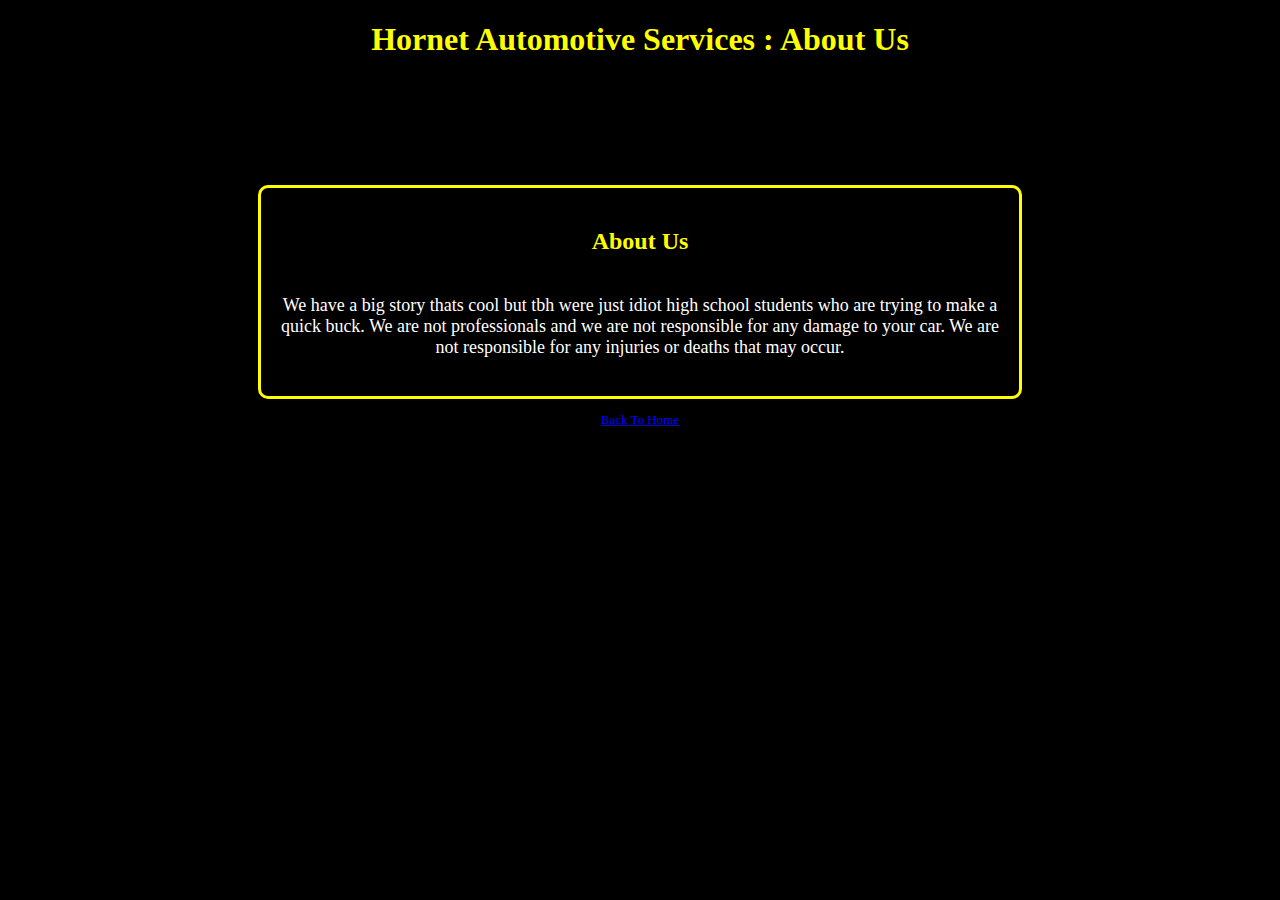
==== about/index.html @ 6d826f64 "ik;sjdnbfo;nijafdvsgnjoi;regafno;ijegra" ====
<!DOCTYPE html>
<html lang="en">
<head>
    <meta charset="UTF-8">
    <meta name="viewport" content="width=device-width, initial-scale=1.0">
    <title></title>
    <link rel="stylesheet" href="../defaults/defaults.css">
    <link rel="stylesheet" href="./index.css">
</head>
<body>
    <h1 id='header'>Hornet Automotive Services : About Us</h1>

    <div class="container">
        <h2 id="h2">About Us</h2>
        
        <p id="p">
            We have a big story thats cool but tbh were just idiot high school students who are trying to make a quick buck. We are not professionals and we are not 
            responsible for any damage to your car. We are not responsible for any injuries or deaths that may occur.
        </p>
    </div>

    <a href="../index.html">
        <p id="footer">Back To Home</p>
    </a>
</body>
</html>
---- defaults/defaults.css ----
body {
    /*background-image: linear-gradient(90deg, grey,#333333, #222222);*/
    background-color: black;
    font-family: 'Trebuchet MS';
}
---- about/index.css ----
.container {
    border-style: solid;
    border-color: yellow;
    background-color: black;
    width: 60%;
    text-align: center;
    margin: auto;
    margin-top: 10%;
    border-radius: 10px;
    transition: scale 1s, background-color 1s;
}

.container:hover {
    scale: 101%;
    background-color: rgb(15, 15, 15);
}

#header {
    color: yellow;
    text-align: center;
    transition: letter-spacing 1s, color 1s;
}

#header:hover {
    cursor: pointer;
    letter-spacing: 3px
}

#h2 {
    color: yellow;
    padding-top: 20px;
    transition: letter-spacing 1s
}

#h2:hover {
    letter-spacing: 3px
}

#p {
    color: white;
    padding: 20px;
    font-size: large;
}

#footer {
    text-align: center;
    color: blue;
    font-size: small;
}
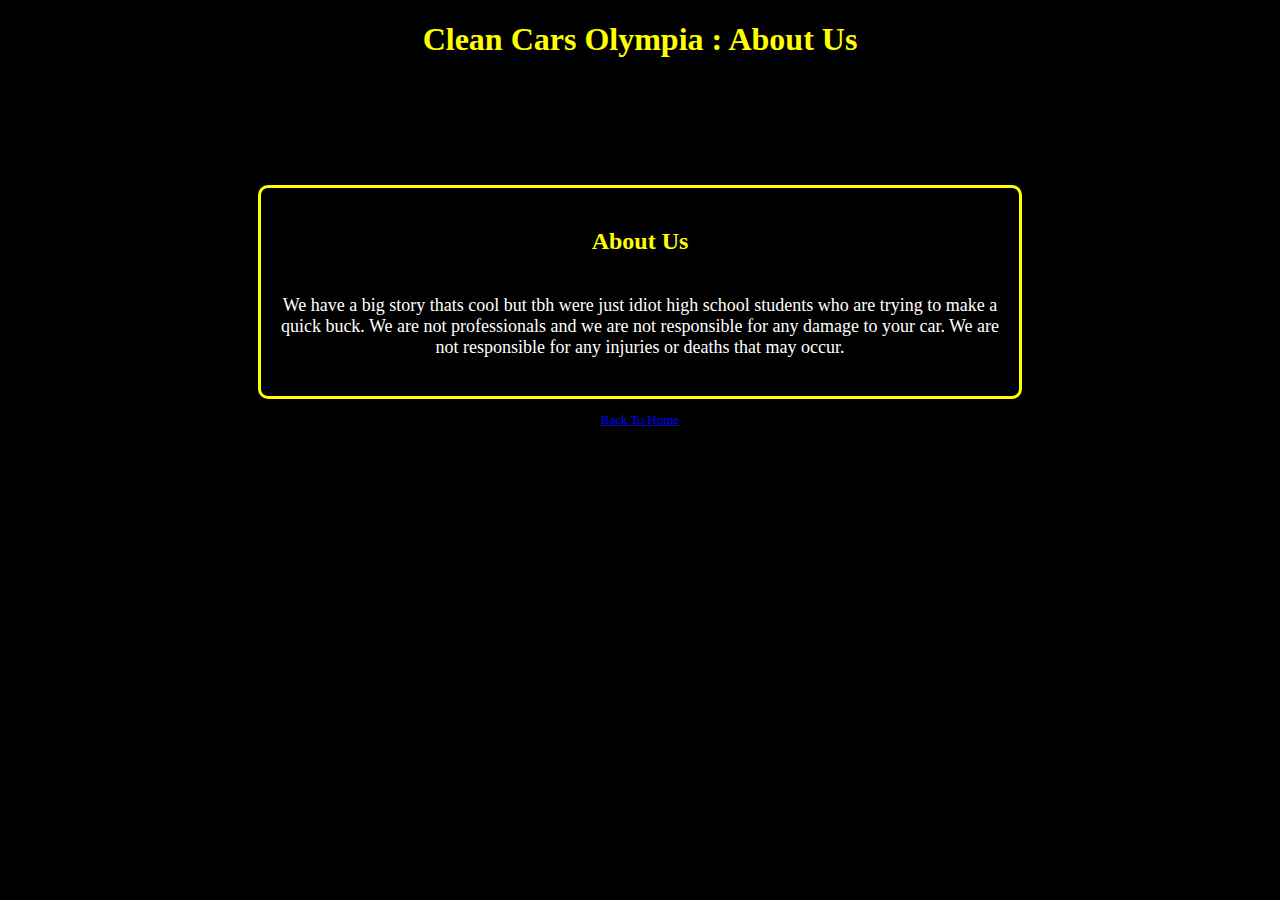
==== commit 83bfc0cd: "uh" ====
--- a/about/index.html
+++ b/about/index.html
@@ -8,7 +8,7 @@
     <link rel="stylesheet" href="./index.css">
 </head>
 <body>
-    <h1 id='header'>Hornet Automotive Services : About Us</h1>
+    <h1 id='header'>Clean Cars Olympia : About Us</h1>
 
     <div class="container">
         <h2 id="h2">About Us</h2>
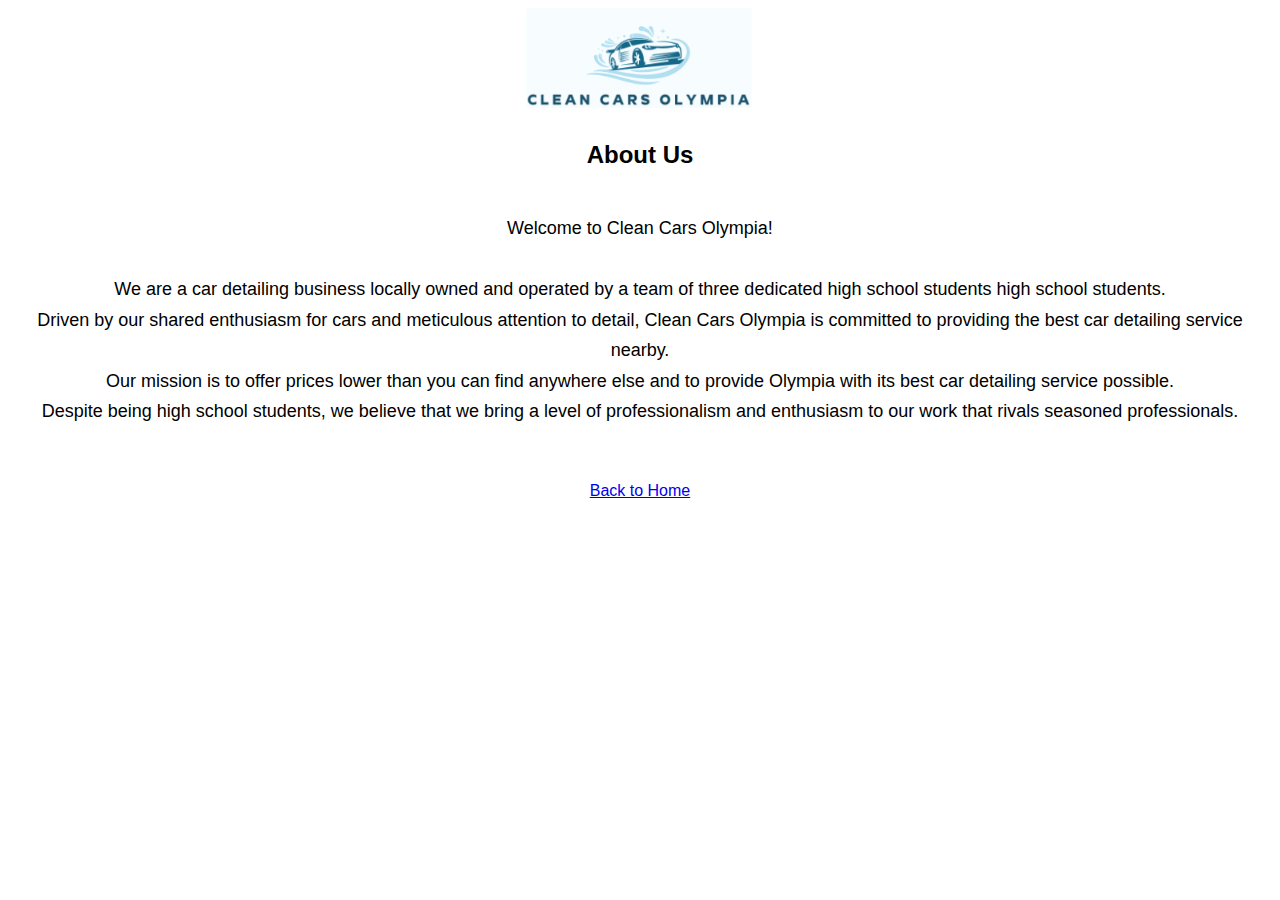
==== commit 1adb057b: "finalized i think" ====
--- a/about/index.html
+++ b/about/index.html
@@ -3,24 +3,25 @@
 <head>
     <meta charset="UTF-8">
     <meta name="viewport" content="width=device-width, initial-scale=1.0">
-    <title></title>
-    <link rel="stylesheet" href="../defaults/defaults.css">
+    <title>Document</title>
+    <link rel="stylesheet" href="https://cdnjs.cloudflare.com/ajax/libs/font-awesome/6.5.1/css/all.min.css" integrity="sha512-DTOQO9RWCH3ppGqcWaEA1BIZOC6xxalwEsw9c2QQeAIftl+Vegovlnee1c9QX4TctnWMn13TZye+giMm8e2LwA==" crossorigin="anonymous" referrerpolicy="no-referrer" />
     <link rel="stylesheet" href="./index.css">
+    <link rel="stylesheet" href="../defaults.css">
 </head>
 <body>
-    <h1 id='header'>Clean Cars Olympia : About Us</h1>
+    <img id='logo' src='../assets/logo2.png'>
+    <h2 id="h2"><i class="fa-solid fa-address-card"></i> About Us</h2>
 
-    <div class="container">
-        <h2 id="h2">About Us</h2>
-        
-        <p id="p">
-            We have a big story thats cool but tbh were just idiot high school students who are trying to make a quick buck. We are not professionals and we are not 
-            responsible for any damage to your car. We are not responsible for any injuries or deaths that may occur.
+    <div class="p-container">
+        <p id='aboutp'>
+            Welcome to Clean Cars Olympia! <br> <br>
+            We are a car detailing business locally owned and operated by a team of three dedicated high school students high school students. <br>
+            Driven by our shared enthusiasm for cars and meticulous attention to detail, Clean Cars Olympia is committed to providing the best car detailing service nearby. <br>
+            Our mission is to offer prices lower than you can find anywhere else and to provide Olympia with its best car detailing service possible. <br>
+            Despite being high school students, we believe that we bring a level of professionalism and enthusiasm to our work that rivals seasoned professionals.
         </p>
+
+        <a href="../index.html"><p id="back">Back to Home</p></a>
     </div>
-
-    <a href="../index.html">
-        <p id="footer">Back To Home</p>
-    </a>
 </body>
 </html>--- a/about/index.css
+++ b/about/index.css
@@ -1,49 +1,9 @@
-.container {
-    border-style: solid;
-    border-color: yellow;
-    background-color: black;
-    width: 60%;
+.p-container {
     text-align: center;
-    margin: auto;
-    margin-top: 10%;
-    border-radius: 10px;
-    transition: scale 1s, background-color 1s;
+    padding: 0.5%
 }
 
-.container:hover {
-    scale: 101%;
-    background-color: rgb(15, 15, 15);
-}
-
-#header {
-    color: yellow;
-    text-align: center;
-    transition: letter-spacing 1s, color 1s;
-}
-
-#header:hover {
-    cursor: pointer;
-    letter-spacing: 3px
-}
-
-#h2 {
-    color: yellow;
-    padding-top: 20px;
-    transition: letter-spacing 1s
-}
-
-#h2:hover {
-    letter-spacing: 3px
-}
-
-#p {
-    color: white;
-    padding: 20px;
+#aboutp {
+    line-height: 170%;
     font-size: large;
-}
-
-#footer {
-    text-align: center;
-    color: blue;
-    font-size: small;
 }--- a/defaults.css
+++ b/defaults.css
@@ -0,0 +1,34 @@
+#logo {
+    text-align: center;
+    margin:auto;
+    display: block;
+    scale: 100%;
+    padding-bottom: 1%;
+}
+
+body {
+    font-family: 'Trebuchet MS', 'Lucida Sans Unicode', 'Lucida Grande', 'Lucida Sans', Arial, sans-serif;
+}
+
+#p {
+    text-align: center;
+    font-size: large;
+    padding-top: 1%;
+}
+
+.header-container {
+    text-align: center;
+}
+
+#h2 {
+    text-align: center;
+}
+
+#back {
+    text-align: center;
+    padding: 3%;
+}
+
+body button {
+    cursor: pointer
+}